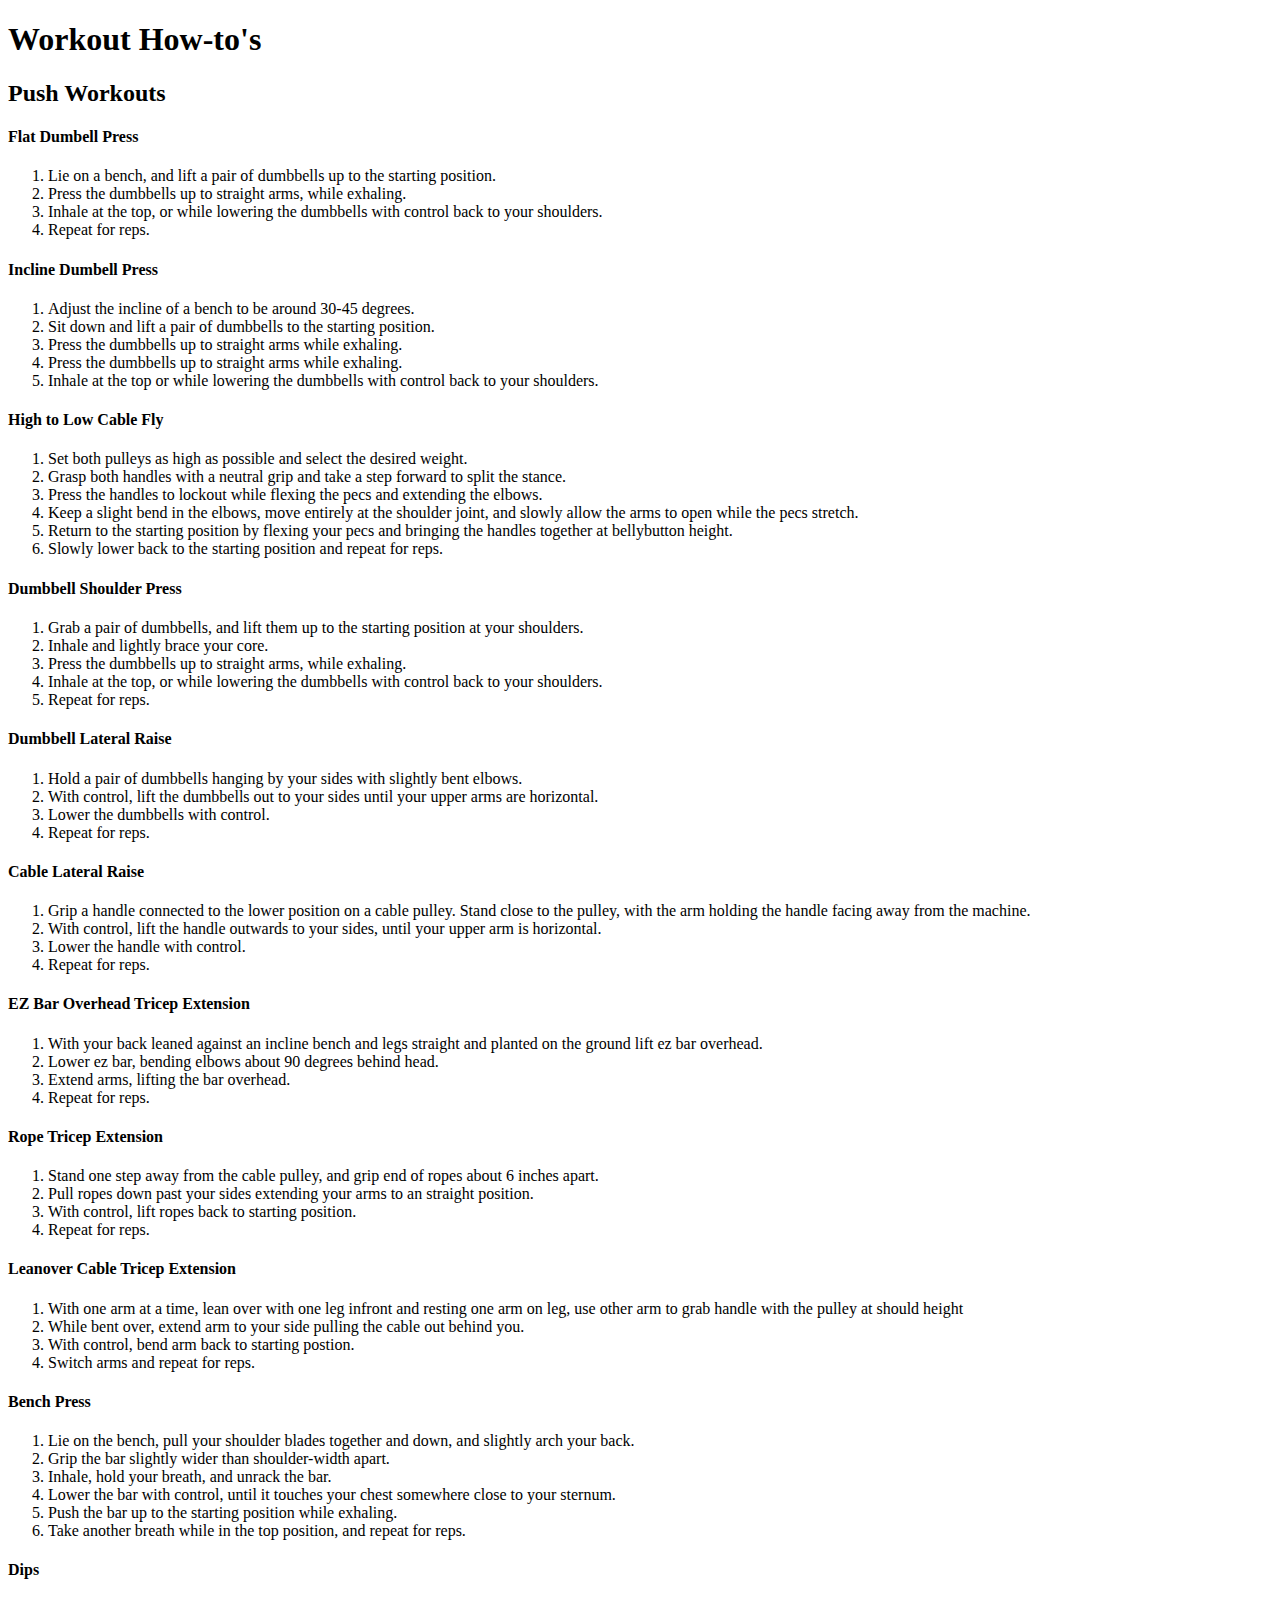
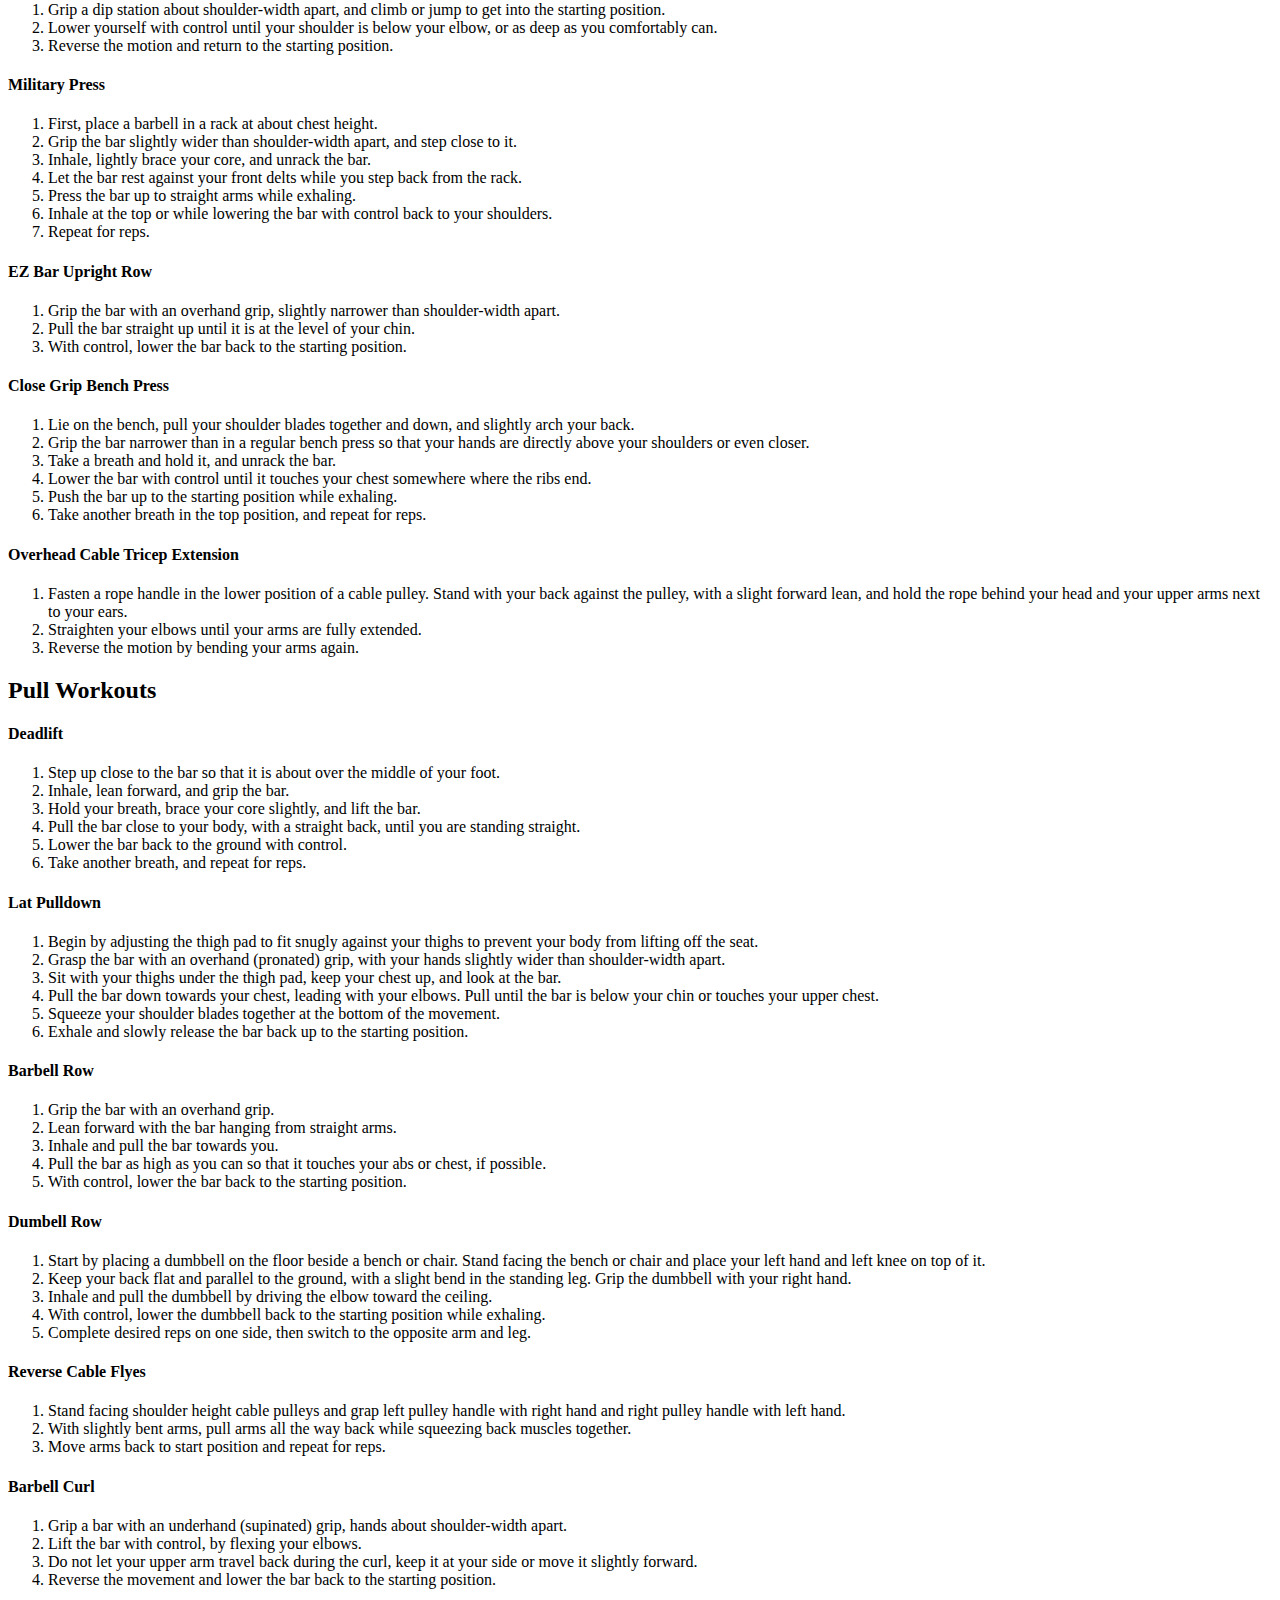
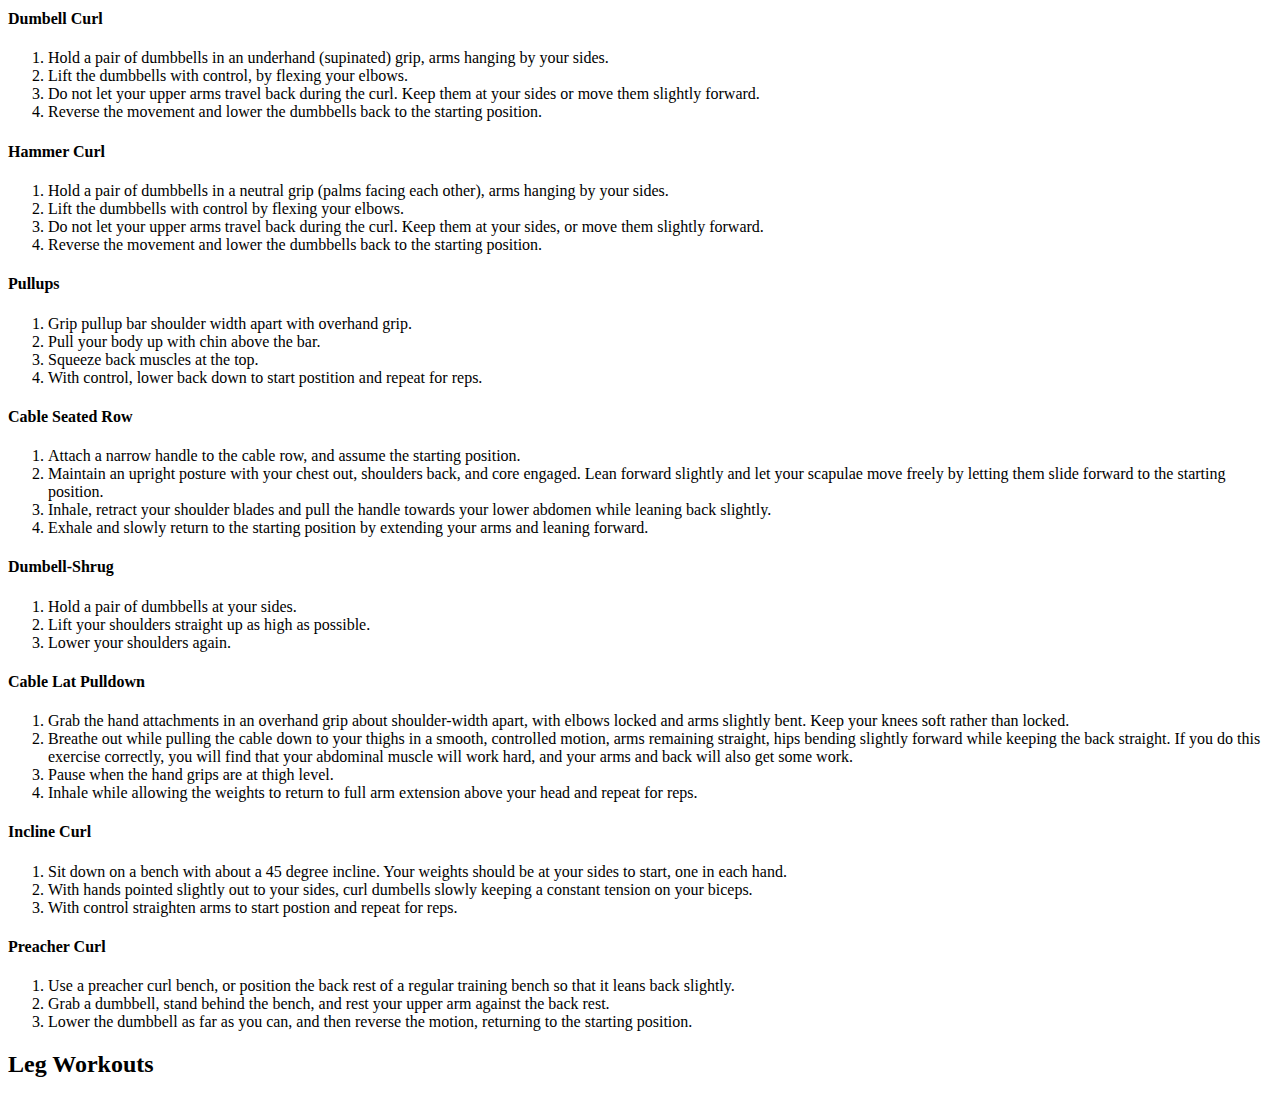
==== how-to/index.html @ 513434d5 "more content" ====
<!doctype html>
<html lang="en">

<head>
    <title>PPL Workout Routine</title>
  <meta charset="UTF-8"/>
  <meta name="description" content="A great Push Pull Legs Workout Routine"/>
  <meta name="author" content="Joel Warwick"/>
  <meta name="viewport" content="width=device-width, initial-scale1, shrink-to-fit=no"/>
</head>

<body>
<main>

<header class="primary">
    <h1>Workout How-to's</h1>
</header>
<section id="push-workouts">
<header class="push">
    <h2>Push Workouts</h2>
</header>
    <h4 id="flat-db-press">Flat Dumbell Press</h4>
<ol>
    <li>Lie on a bench, and lift a pair of dumbbells up to the starting position.</li>
    <li>Press the dumbbells up to straight arms, while exhaling.</li>
    <li>Inhale at the top, or while lowering the dumbbells with control back to your shoulders.</li>
    <li>Repeat for reps.</li>
</ol>
<h4 id="incline-db-press">Incline Dumbell Press</h4>
<ol>
    <li>Adjust the incline of a bench to be around 30-45 degrees.</li>
    <li>Sit down and lift a pair of dumbbells to the starting position.</li>
    <li>Press the dumbbells up to straight arms while exhaling.</li>
    <li>Press the dumbbells up to straight arms while exhaling.</li>
    <li>Inhale at the top or while lowering the dumbbells with control back to your shoulders.</li>
</ol>
<h4 id="high-to-low-cable-fly">High to Low Cable Fly</h4>
<ol>
    <li>Set both pulleys as high as possible and select the desired weight.</li>
    <li>Grasp both handles with a neutral grip and take a step forward to split the stance.</li>
    <li>Press the handles to lockout while flexing the pecs and extending the elbows.</li>
    <li>Keep a slight bend in the elbows, move entirely at the shoulder joint, and slowly allow the arms to open while the pecs stretch.</li>
    <li>Return to the starting position by flexing your pecs and bringing the handles together at bellybutton height.</li>
    <li>Slowly lower back to the starting position and repeat for reps.</li>
</ol>
<h4 id="db-shoulder-press">Dumbbell Shoulder Press</h4>
<ol>
    <li>Grab a pair of dumbbells, and lift them up to the starting position at your shoulders.</li>
    <li>Inhale and lightly brace your core.</li>
    <li>Press the dumbbells up to straight arms, while exhaling.</li>
    <li>Inhale at the top, or while lowering the dumbbells with control back to your shoulders.</li>
    <li>Repeat for reps.</li>
</ol>
<h4 id="db-lateral-raise">Dumbbell Lateral Raise</h4>
<ol>
    <li>Hold a pair of dumbbells hanging by your sides with slightly bent elbows.</li>
    <li>With control, lift the dumbbells out to your sides until your upper arms are horizontal.</li>
    <li>Lower the dumbbells with control.</li>
    <li>Repeat for reps.</li>
</ol>
<h4 id="cable-lateral-raise">Cable Lateral Raise</h4>
<ol>
    <li>Grip a handle connected to the lower position on a cable pulley. Stand close to the pulley, with the arm holding the handle facing away from the machine.</li>
    <li>With control, lift the handle outwards to your sides, until your upper arm is horizontal.</li>
    <li>Lower the handle with control.</li>
    <li>Repeat for reps.</li>
</ol>
<h4 id="ez-bar-overhead">EZ Bar Overhead Tricep Extension</h4>
<ol>
    <li>With your back leaned against an incline bench and legs straight and planted on the ground lift ez bar overhead.</li>
    <li>Lower ez bar, bending elbows about 90 degrees behind head.</li>
    <li>Extend arms, lifting the bar overhead.</li>
    <li>Repeat for reps.</li>
</ol>
<h4 id="rope-tricep-ext">Rope Tricep Extension</h4>
<ol>
    <li>Stand one step away from the cable pulley, and grip end of ropes about 6 inches apart.</li>
    <li>Pull ropes down past your sides extending your arms to an straight position.</li>
    <li>With control, lift ropes back to starting position.</li>
    <li>Repeat for reps.</li>
</ol>
<h4 id="leanover-cable-tricep-ext">Leanover Cable Tricep Extension</h4>
<ol>
    <li>With one arm at a time, lean over with one leg infront and resting one arm on leg, use other arm to grab handle with the pulley at should height</li>
    <li>While bent over, extend arm to your side pulling the cable out behind you.</li>
    <li>With control, bend arm back to starting postion.</li>
    <li>Switch arms and repeat for reps.</li>
</ol>
<h4 id="bench-press">Bench Press</h4>
<ol>
    <li>Lie on the bench, pull your shoulder blades together and down, and slightly arch your back.</li>
    <li>Grip the bar slightly wider than shoulder-width apart.</li>
    <li>Inhale, hold your breath, and unrack the bar.</li>
    <li>Lower the bar with control, until it touches your chest somewhere close to your sternum.</li>
    <li>Push the bar up to the starting position while exhaling.</li>
    <li>Take another breath while in the top position, and repeat for reps.</li>
</ol>
<h4 id="dips">Dips</h4>
<ol>
    <li>Grip a dip station about shoulder-width apart, and climb or jump to get into the starting position.</li>
    <li>Lower yourself with control until your shoulder is below your elbow, or as deep as you comfortably can.</li>
    <li>Reverse the motion and return to the starting position.</li>
</ol>
<h4 id="military-press">Military Press</h4>
<ol>
    <li>First, place a barbell in a rack at about chest height.</li>
    <li>Grip the bar slightly wider than shoulder-width apart, and step close to it.</li>
    <li>Inhale, lightly brace your core, and unrack the bar.</li>
    <li>Let the bar rest against your front delts while you step back from the rack.</li>
    <li>Press the bar up to straight arms while exhaling.</li>
    <li>Inhale at the top or while lowering the bar with control back to your shoulders.</li>
    <li>Repeat for reps.</li>
</ol>
<h4 id="ez-bar-upright">EZ Bar Upright Row</h4>
<ol>
    <li>Grip the bar with an overhand grip, slightly narrower than shoulder-width apart.</li>
    <li>Pull the bar straight up until it is at the level of your chin.</li>
    <li>With control, lower the bar back to the starting position.</li>
</ol>
<h4 id="closs-grip-bench">Close Grip Bench Press</h4>
<ol>
    <li>Lie on the bench, pull your shoulder blades together and down, and slightly arch your back.</li>
    <li>Grip the bar narrower than in a regular bench press so that your hands are directly above your shoulders or even closer.</li>
    <li>Take a breath and hold it, and unrack the bar.</li>
    <li>Lower the bar with control until it touches your chest somewhere where the ribs end.</li>
    <li>Push the bar up to the starting position while exhaling.</li>
    <li>Take another breath in the top position, and repeat for reps.</li>
</ol>
<h4 id="overhead-cable-tricep-ext">Overhead Cable Tricep Extension</h4>
<ol>
    <li>Fasten a rope handle in the lower position of a cable pulley. Stand with your back against the pulley, with a slight forward lean, and hold the rope behind your head and your upper arms next to your ears.</li>
    <li>Straighten your elbows until your arms are fully extended.</li>
    <li>Reverse the motion by bending your arms again.</li>
</ol>
</section>

<section id="pull-workouts">
<header class="pull">
    <h2>Pull Workouts</h2>
</header>
<h4 id="deadlift">Deadlift</h4>
<ol>
    <li>Step up close to the bar so that it is about over the middle of your foot.</li>
    <li>Inhale, lean forward, and grip the bar.</li>
    <li>Hold your breath, brace your core slightly, and lift the bar.</li>
    <li>Pull the bar close to your body, with a straight back, until you are standing straight.</li>
    <li>Lower the bar back to the ground with control.</li>
    <li>Take another breath, and repeat for reps.</li>
</ol>
<h4 id="lat-pulldown">Lat Pulldown</h4>
<ol>
    <li>Begin by adjusting the thigh pad to fit snugly against your thighs to prevent your body from lifting off the seat.</li>
    <li>Grasp the bar with an overhand (pronated) grip, with your hands slightly wider than shoulder-width apart.</li>
    <li>Sit with your thighs under the thigh pad, keep your chest up, and look at the bar.</li>
    <li>Pull the bar down towards your chest, leading with your elbows. Pull until the bar is below your chin or touches your upper chest.</li>
    <li>Squeeze your shoulder blades together at the bottom of the movement.</li>
    <li>Exhale and slowly release the bar back up to the starting position.</li>
</ol>
<h4 id="barbell-row">Barbell Row</h4>
<ol>
    <li>Grip the bar with an overhand grip.</li>
    <li>Lean forward with the bar hanging from straight arms.</li>
    <li>Inhale and pull the bar towards you.</li>
    <li>Pull the bar as high as you can so that it touches your abs or chest, if possible.</li>
    <li>With control, lower the bar back to the starting position.</li>
</ol>
<h4 id="db-row">Dumbell Row</h4>
<ol>
    <li>Start by placing a dumbbell on the floor beside a bench or chair. Stand facing the bench or chair and place your left hand and left knee on top of it.</li>
    <li>Keep your back flat and parallel to the ground, with a slight bend in the standing leg. Grip the dumbbell with your right hand.</li>
    <li>Inhale and pull the dumbbell by driving the elbow toward the ceiling.</li>
    <li>With control, lower the dumbbell back to the starting position while exhaling.</li>
    <li>Complete desired reps on one side, then switch to the opposite arm and leg.</li>
</ol>
<h4 id="reverse-cable-fly">Reverse Cable Flyes</h4>
<ol>
    <li>Stand facing shoulder height cable pulleys and grap left pulley handle with right hand and right pulley handle with left hand.</li>
    <li>With slightly bent arms, pull arms all the way back while squeezing back muscles together.</li>
    <li>Move arms back to start position and repeat for reps.</li>
</ol>
<h4 id="bb-curl">Barbell Curl</h4>
<ol>
    <li>Grip a bar with an underhand (supinated) grip, hands about shoulder-width apart.</li>
    <li>Lift the bar with control, by flexing your elbows.</li>
    <li>Do not let your upper arm travel back during the curl, keep it at your side or move it slightly forward.</li>
    <li>Reverse the movement and lower the bar back to the starting position.</li>
</ol>
<h4 id="db-curl">Dumbell Curl</h4>
<ol>
    <li>Hold a pair of dumbbells in an underhand (supinated) grip, arms hanging by your sides.</li>
    <li>Lift the dumbbells with control, by flexing your elbows.</li>
    <li>Do not let your upper arms travel back during the curl. Keep them at your sides or move them slightly forward.</li>
    <li>Reverse the movement and lower the dumbbells back to the starting position.</li>
</ol>
<h4 id="hammer-curl">Hammer Curl</h4>
<ol>
    <li>Hold a pair of dumbbells in a neutral grip (palms facing each other), arms hanging by your sides.</li>
    <li>Lift the dumbbells with control by flexing your elbows.</li>
    <li>Do not let your upper arms travel back during the curl. Keep them at your sides, or move them slightly forward.</li>
    <li>Reverse the movement and lower the dumbbells back to the starting position.</li>
</ol>
<h4 id="pullups">Pullups</h4>
<ol>
    <li>Grip pullup bar shoulder width apart with overhand grip.</li>
    <li>Pull your body up with chin above the bar.</li>
    <li>Squeeze back muscles at the top.</li>
    <li>With control, lower back down to start postition and repeat for reps.</li>
</ol>
<h4 id="cable-seated-row">Cable Seated Row</h4>
<ol>
    <li>Attach a narrow handle to the cable row, and assume the starting position.</li>
    <li>Maintain an upright posture with your chest out, shoulders back, and core engaged. Lean forward slightly and let your scapulae move freely by letting them slide forward to the starting position.</li>
    <li>Inhale, retract your shoulder blades and pull the handle towards your lower abdomen while leaning back slightly.</li>
    <li>Exhale and slowly return to the starting position by extending your arms and leaning forward.</li>
</ol>
<h4 id="db-shrug">Dumbell-Shrug</h4>
<ol>
    <li>Hold a pair of dumbbells at your sides.</li>
    <li>Lift your shoulders straight up as high as possible.</li>
    <li>Lower your shoulders again.</li>
</ol>
<h4 id="cable-lat-pulldown">Cable Lat Pulldown</h4>
<ol>
    <li>Grab the hand attachments in an overhand grip about shoulder-width apart, with elbows locked and arms slightly bent. Keep your knees soft rather than locked.</li>
    <li>Breathe out while pulling the cable down to your thighs in a smooth, controlled motion, arms remaining straight, hips bending slightly forward while keeping the back straight. If you do this exercise correctly, you will find that your abdominal muscle will work hard, and your arms and back will also get some work.</li>
    <li>Pause when the hand grips are at thigh level.</li>
    <li>Inhale while allowing the weights to return to full arm extension above your head and repeat for reps.</li>
</ol>
<h4 id="incline-curl">Incline Curl</h4>
<ol>
    <li>Sit down on a bench with about a 45 degree incline. Your weights should be at your sides to start, one in each hand.</li>
    <li>With hands pointed slightly out to your sides, curl dumbells slowly keeping a constant tension on your biceps.</li>
    <li>With control straighten arms to start postion and repeat for reps.</li>
</ol>
<h4 id="preacher-curl">Preacher Curl</h4>
<ol>
    <li>Use a preacher curl bench, or position the back rest of a regular training bench so that it leans back slightly.</li>
    <li>Grab a dumbbell, stand behind the bench, and rest your upper arm against the back rest.</li>
    <li>Lower the dumbbell as far as you can, and then reverse the motion, returning to the starting position.</li>
</ol>

</section>

<section id="leg-workouts">
<header class="legs">
    <h2>Leg Workouts</h2>
</header>


</section>

</main>
</body>

















</html>
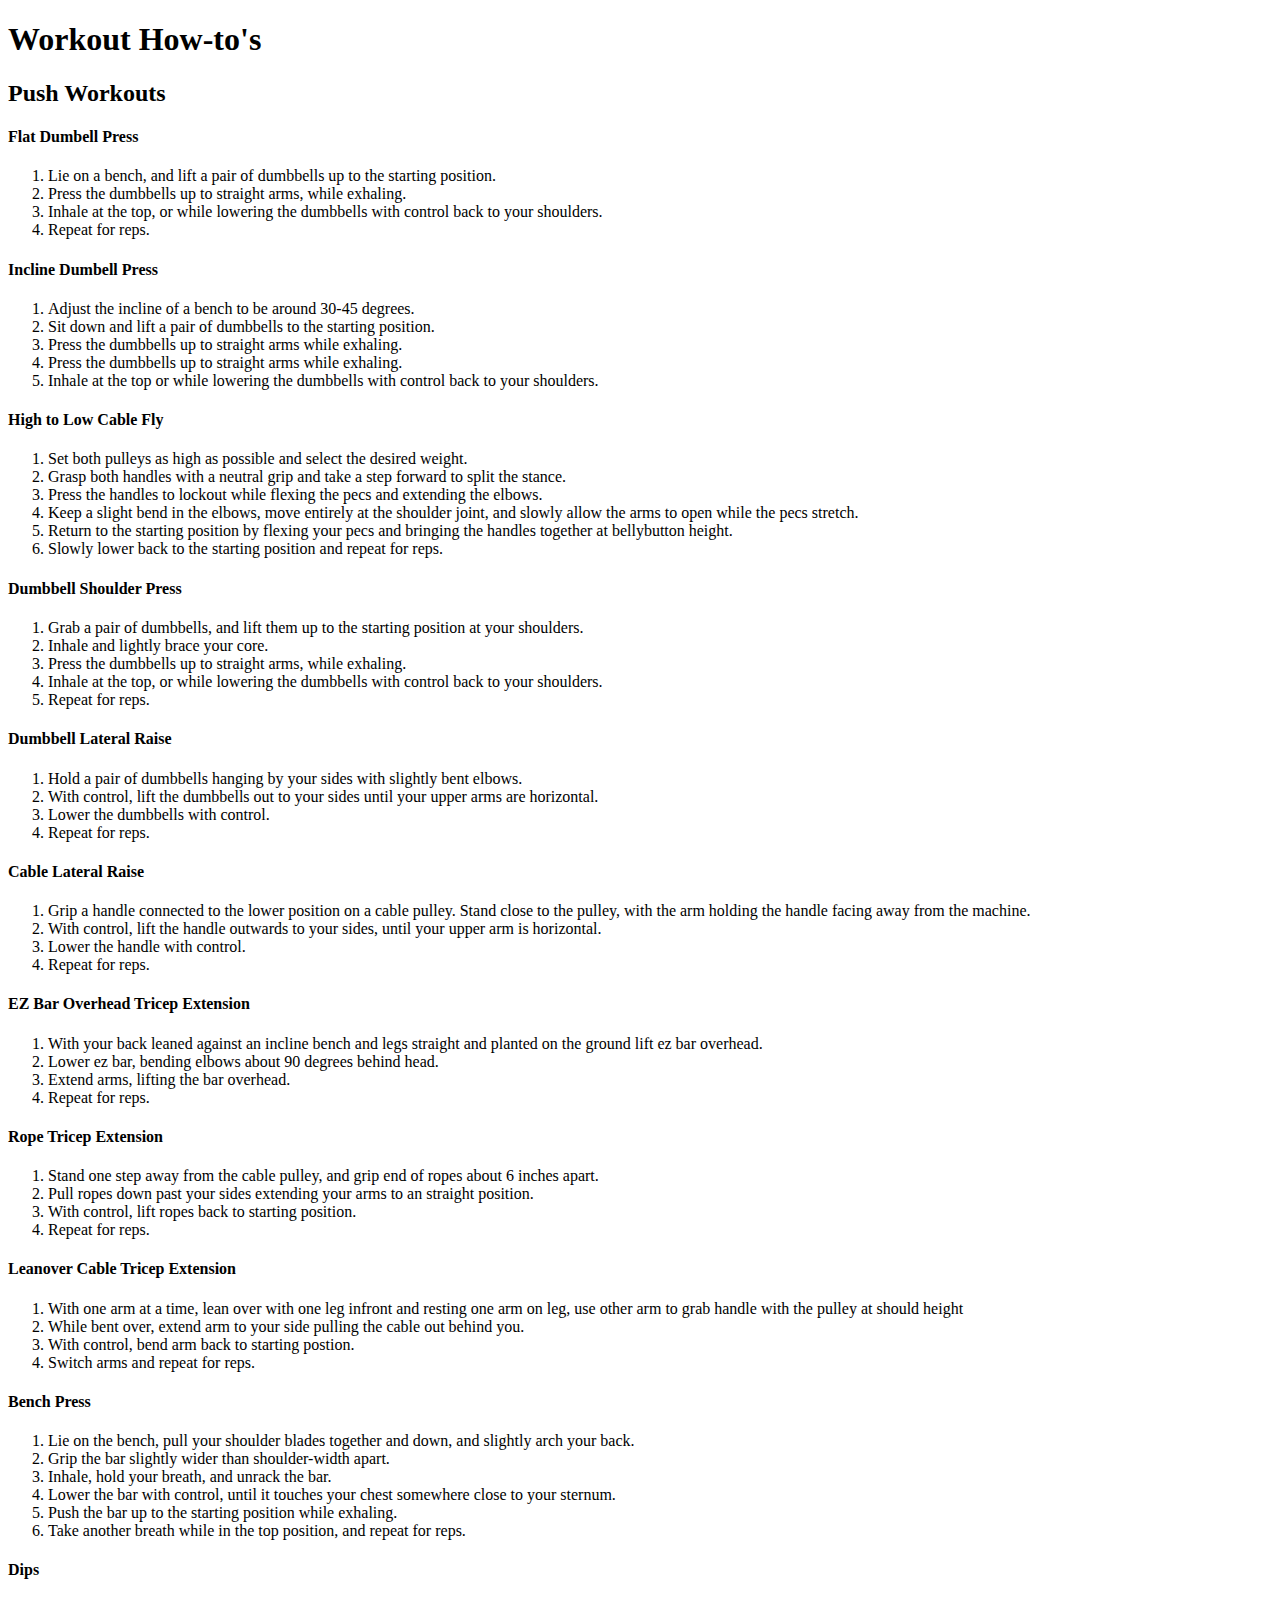
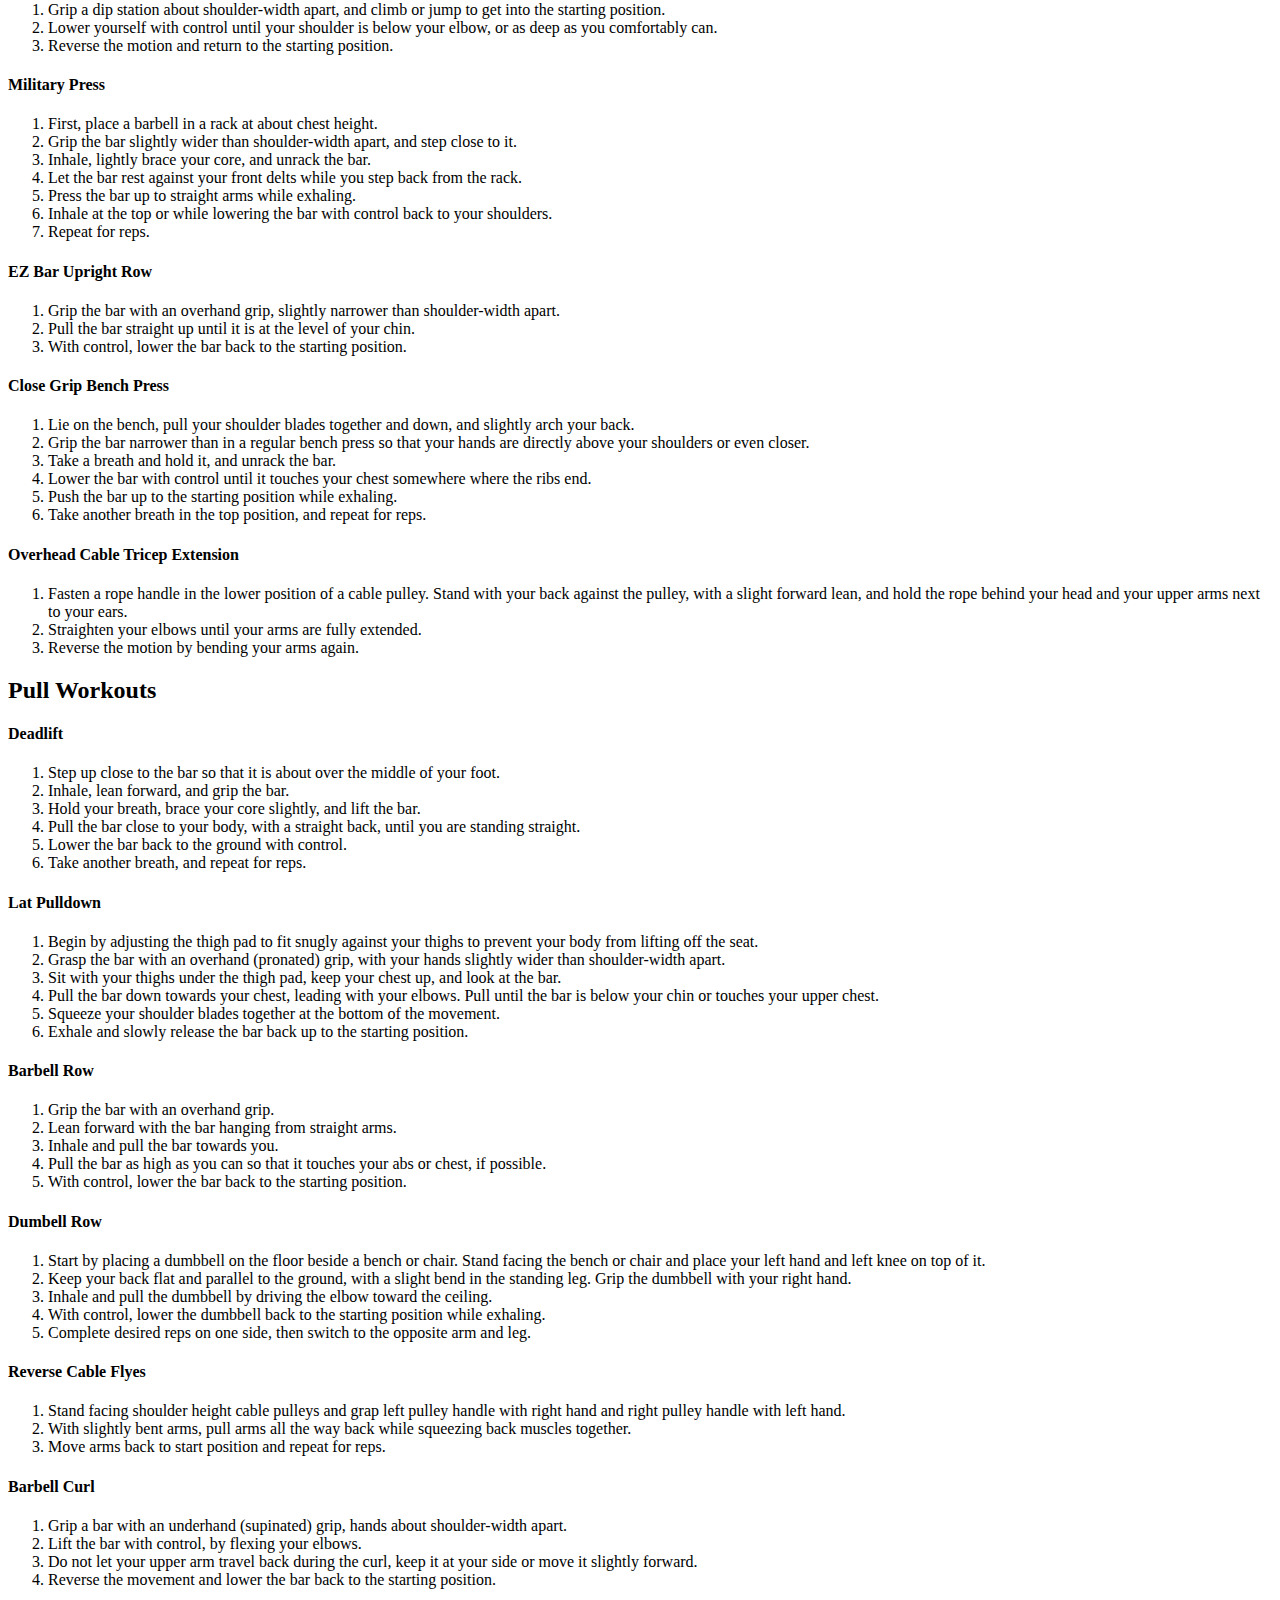
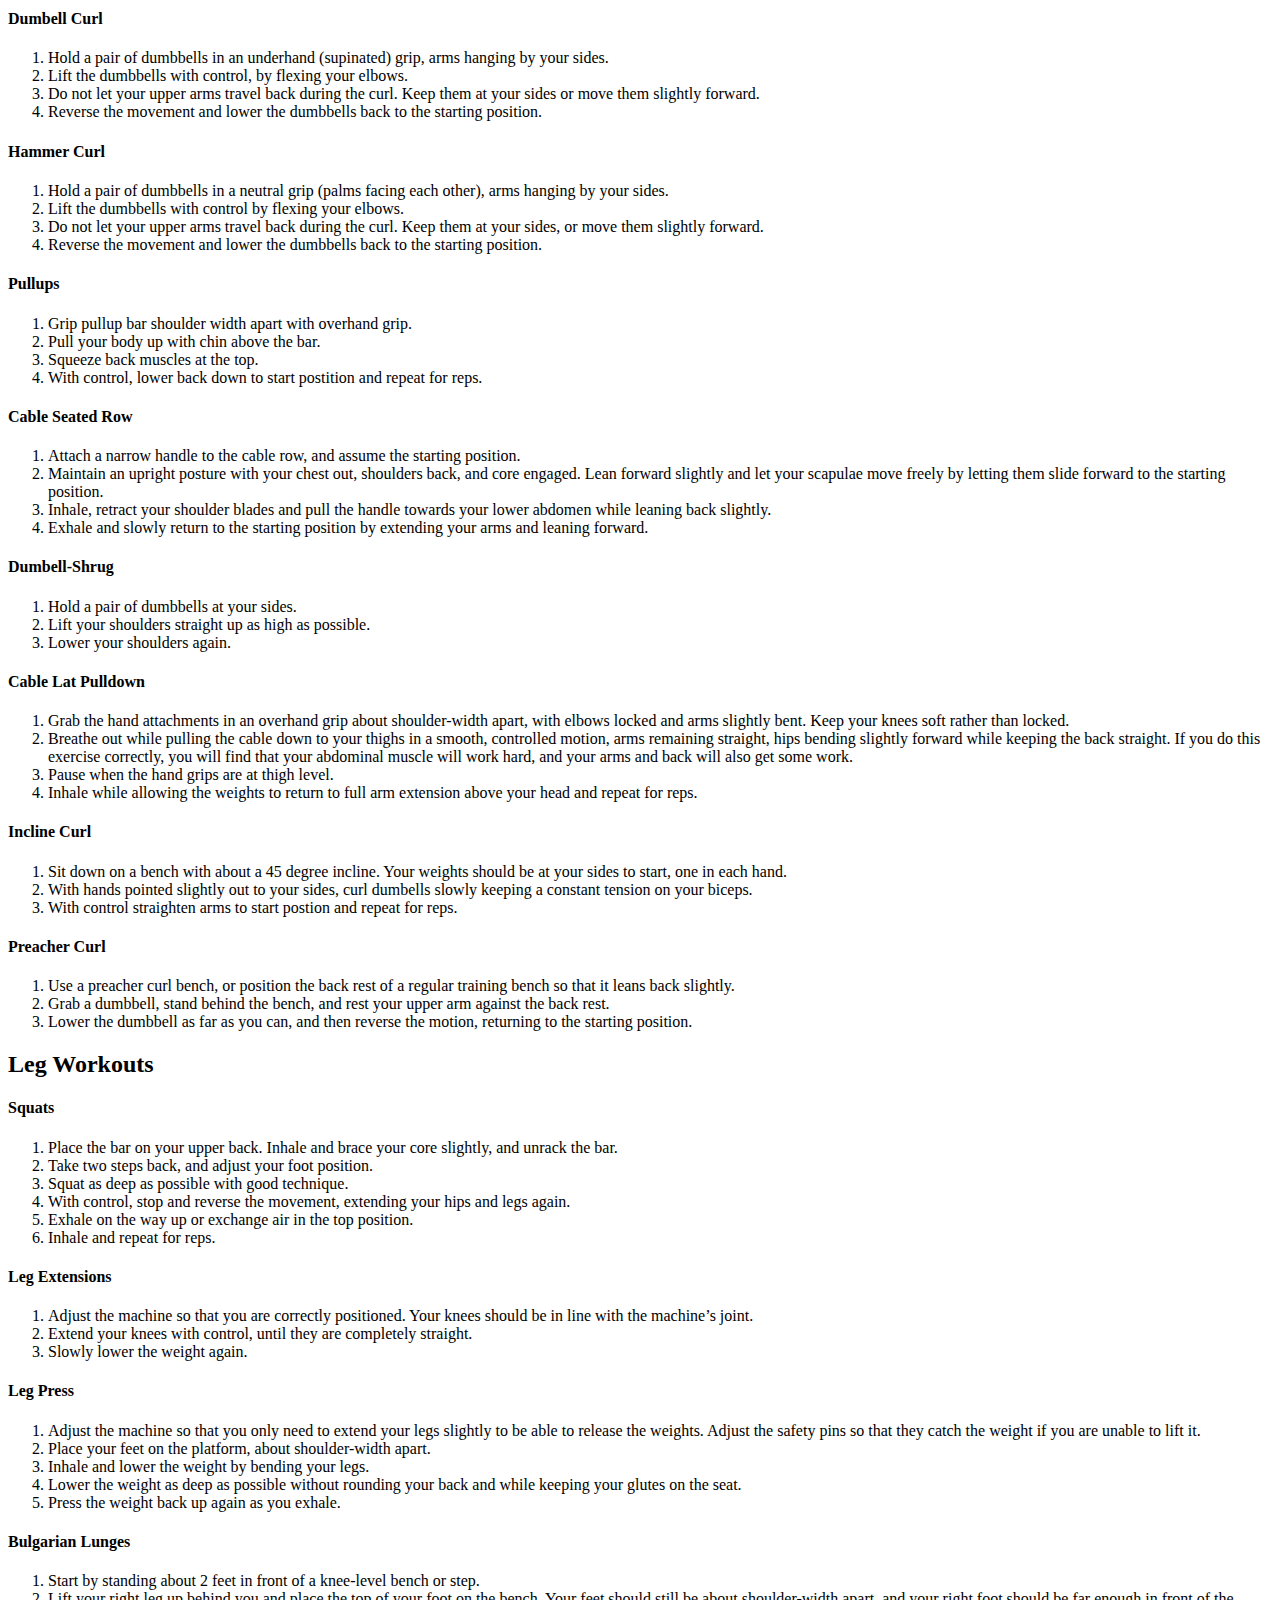
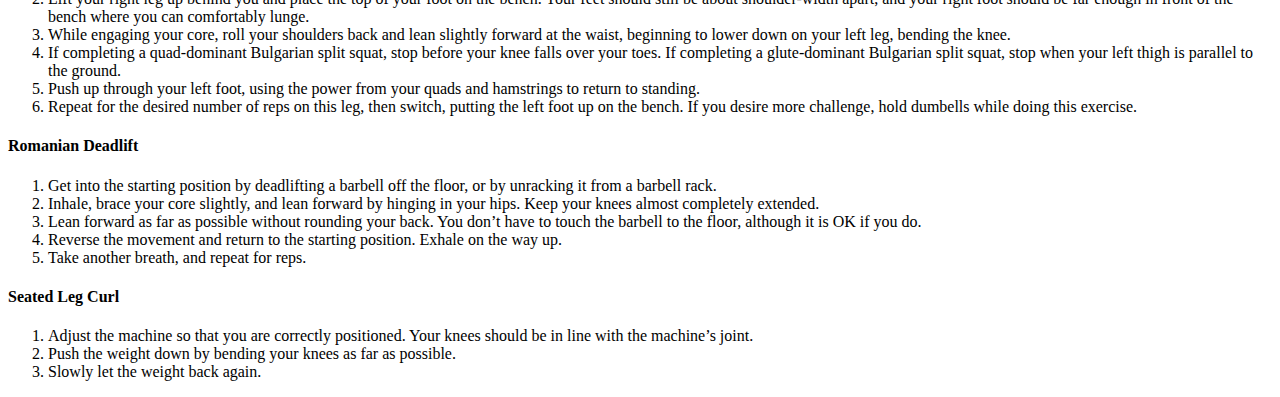
==== commit 30a817d7: "content edits" ====
--- a/how-to/index.html
+++ b/how-to/index.html
@@ -156,7 +156,7 @@
     <li>Squeeze your shoulder blades together at the bottom of the movement.</li>
     <li>Exhale and slowly release the bar back up to the starting position.</li>
 </ol>
-<h4 id="barbell-row">Barbell Row</h4>
+<h4 id="bb-row">Barbell Row</h4>
 <ol>
     <li>Grip the bar with an overhand grip.</li>
     <li>Lean forward with the bar hanging from straight arms.</li>
@@ -245,8 +245,52 @@
 <header class="legs">
     <h2>Leg Workouts</h2>
 </header>
-
-
+<h4 id="squat">Squats</h4>
+<ol>
+    <li>Place the bar on your upper back. Inhale and brace your core slightly, and unrack the bar.</li>
+    <li>Take two steps back, and adjust your foot position.</li>
+    <li>Squat as deep as possible with good technique.</li>
+    <li>With control, stop and reverse the movement, extending your hips and legs again.</li>
+    <li>Exhale on the way up or exchange air in the top position.</li>
+    <li>Inhale and repeat for reps.</li>
+</ol>
+<h4 id="leg-extension">Leg Extensions</h4>
+    <ol>
+        <li>Adjust the machine so that you are correctly positioned. Your knees should be in line with the machine’s joint.</li>
+        <li>Extend your knees with control, until they are completely straight.</li>
+        <li>Slowly lower the weight again.</li>
+    </ol>
+    <h4 id="leg-press">Leg Press</h4>
+    <ol>
+        <li>Adjust the machine so that you only need to extend your legs slightly to be able to release the weights. Adjust the safety pins so that they catch the weight if you are unable to lift it.</li>
+        <li>Place your feet on the platform, about shoulder-width apart.</li>
+        <li>Inhale and lower the weight by bending your legs.</li>
+        <li>Lower the weight as deep as possible without rounding your back and while keeping your glutes on the seat.</li>
+        <li>Press the weight back up again as you exhale.</li>
+    </ol>
+    <h4 id="bulgarian-lunge">Bulgarian Lunges</h4>
+    <ol>
+        <li>Start by standing about 2 feet in front of a knee-level bench or step.</li>
+        <li>Lift your right leg up behind you and place the top of your foot on the bench. Your feet should still be about shoulder-width apart, and your right foot should be far enough in front of the bench where you can comfortably lunge.</li>
+        <li>While engaging your core, roll your shoulders back and lean slightly forward at the waist, beginning to lower down on your left leg, bending the knee.</li>
+        <li>If completing a quad-dominant Bulgarian split squat, stop before your knee falls over your toes. If completing a glute-dominant Bulgarian split squat, stop when your left thigh is parallel to the ground.</li>
+        <li>Push up through your left foot, using the power from your quads and hamstrings to return to standing.</li>
+        <li>Repeat for the desired number of reps on this leg, then switch, putting the left foot up on the bench. If you desire more challenge, hold dumbells while doing this exercise.</li>
+    </ol>
+    <h4 id="romanian-deadlift">Romanian Deadlift</h4>
+    <ol>
+        <li>Get into the starting position by deadlifting a barbell off the floor, or by unracking it from a barbell rack.</li>
+        <li>Inhale, brace your core slightly, and lean forward by hinging in your hips. Keep your knees almost completely extended.</li>
+        <li>Lean forward as far as possible without rounding your back. You don’t have to touch the barbell to the floor, although it is OK if you do.</li>
+        <li>Reverse the movement and return to the starting position. Exhale on the way up.</li>
+        <li>Take another breath, and repeat for reps.</li>
+    </ol>
+    <h4 id="leg-curl">Seated Leg Curl</h4>
+    <ol>
+        <li>Adjust the machine so that you are correctly positioned. Your knees should be in line with the machine’s joint.</li>
+        <li>Push the weight down by bending your knees as far as possible.</li>
+        <li>Slowly let the weight back again.</li>
+    </ol>
 </section>
 
 </main>
